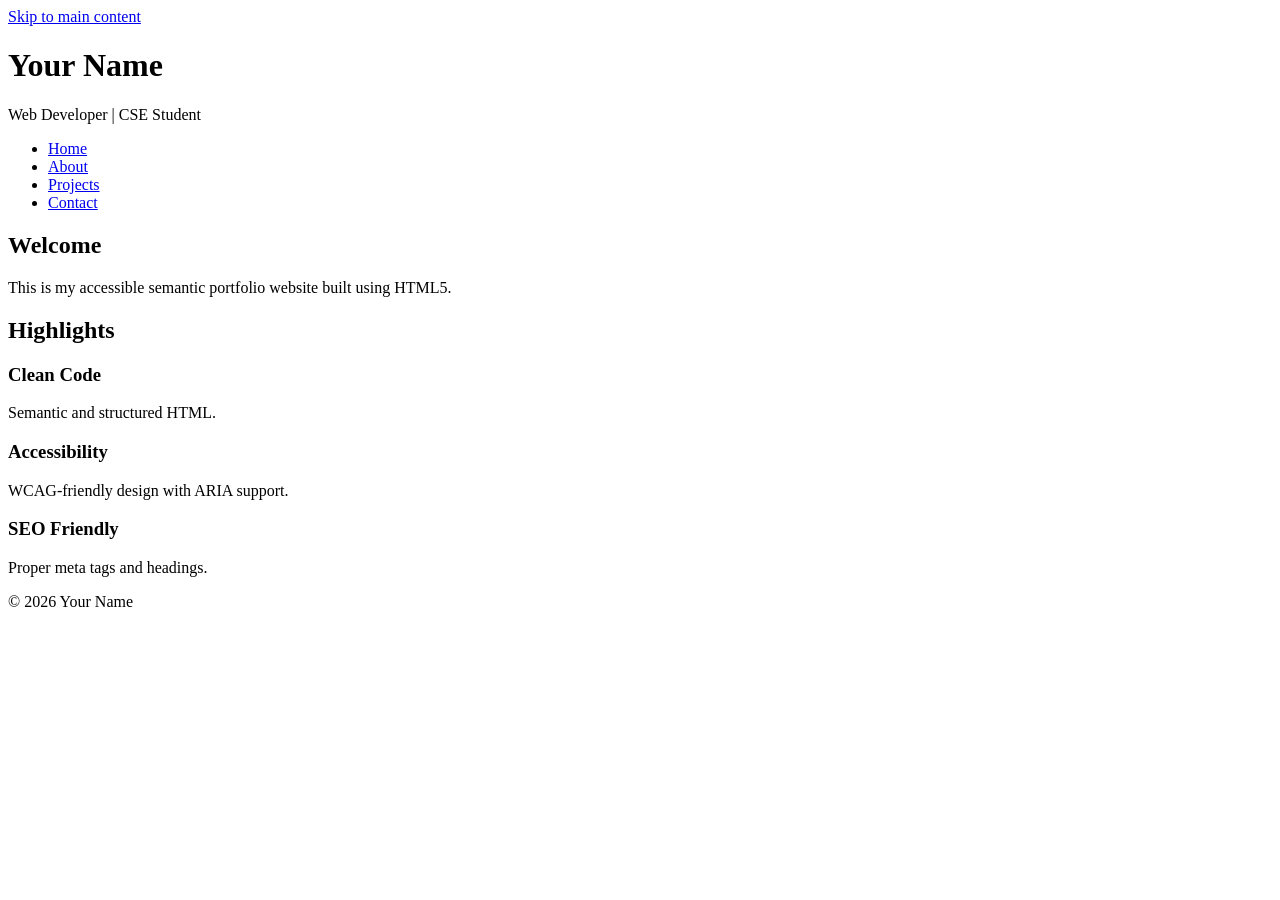
==== index.html @ d72b8c17 "Add initial HTML structure for portfolio website" ====
<!DOCTYPE html>
<html lang="en">
<head>
  <meta charset="UTF-8">
  <meta name="viewport" content="width=device-width, initial-scale=1.0">

  <meta name="description" content="Personal portfolio of a web developer showcasing skills, projects, and contact details.">
  <meta name="keywords" content="portfolio, web developer, HTML5, accessibility, projects">
  <meta name="author" content="Your Name">

  <title>Home | Portfolio</title>
</head>

<body>
  <a href="#main-content">Skip to main content</a>

  <header role="banner">
    <h1>Your Name</h1>
    <p>Web Developer | CSE Student</p>

    <nav aria-label="Main Navigation">
      <ul>
        <li><a href="index.html" aria-current="page">Home</a></li>
        <li><a href="about.html">About</a></li>
        <li><a href="projects.html">Projects</a></li>
        <li><a href="contact.html">Contact</a></li>
      </ul>
    </nav>
  </header>

  <main id="main-content">
    <section>
      <h2>Welcome</h2>
      <p>This is my accessible semantic portfolio website built using HTML5.</p>
    </section>

    <section>
      <h2>Highlights</h2>

      <article>
        <h3>Clean Code</h3>
        <p>Semantic and structured HTML.</p>
      </article>

      <article>
        <h3>Accessibility</h3>
        <p>WCAG-friendly design with ARIA support.</p>
      </article>

      <article>
        <h3>SEO Friendly</h3>
        <p>Proper meta tags and headings.</p>
      </article>
    </section>
  </main>

  <footer>
    <p>&copy; 2026 Your Name</p>
  </footer>
</body>
</html>
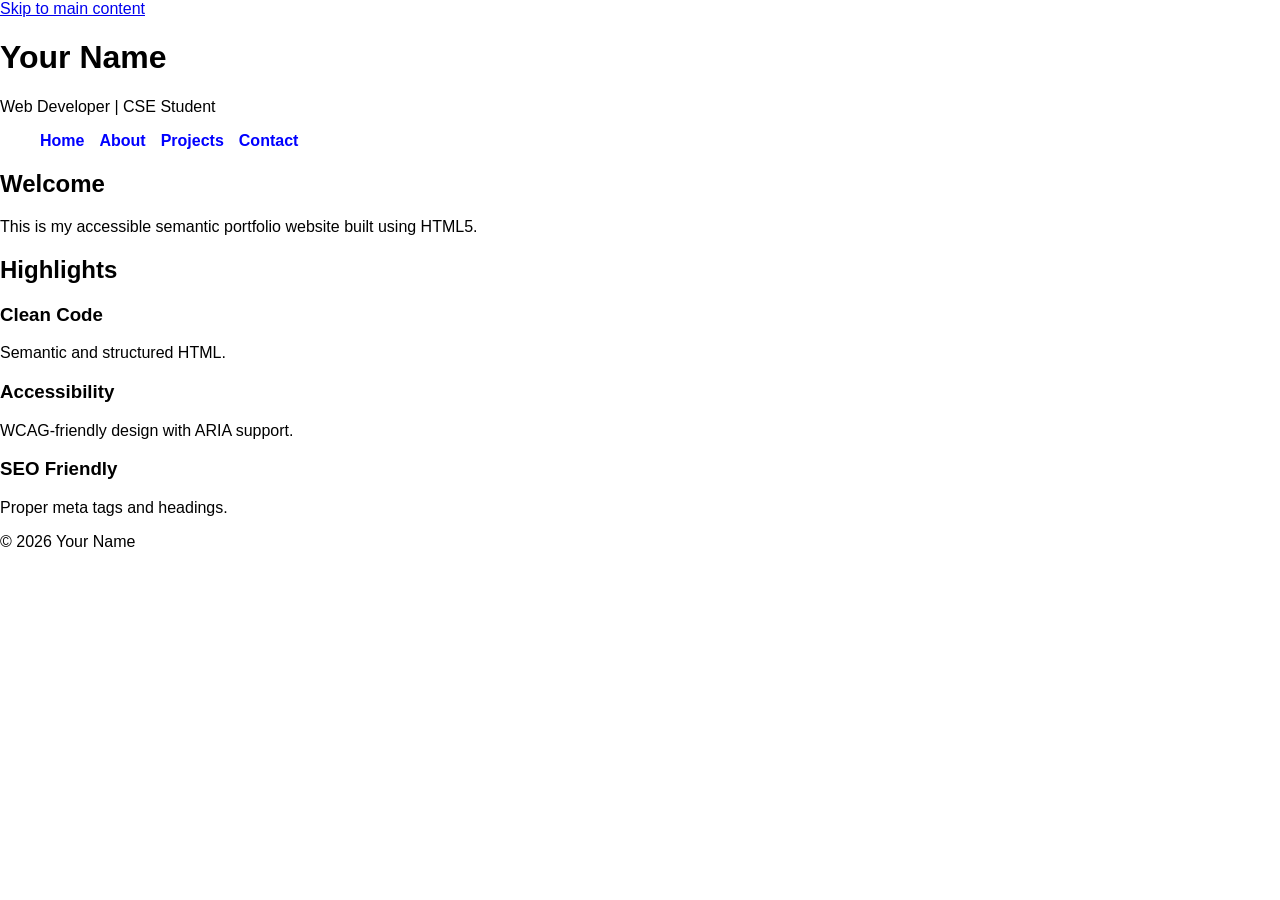
==== commit a675dafb: "Add stylesheet link to index.html" ====
--- a/index.html
+++ b/index.html
@@ -9,6 +9,7 @@
   <meta name="author" content="Your Name">
 
   <title>Home | Portfolio</title>
+  <link rel="stylesheet" href="style.css">
 </head>
 
 <body>
--- a/style.css
+++ b/style.css
@@ -0,0 +1,17 @@
+body {
+  font-family: Arial, sans-serif;
+  margin: 0;
+  padding: 0;
+}
+
+nav ul {
+  list-style: none;
+  display: flex;
+  gap: 15px;
+}
+
+nav a {
+  text-decoration: none;
+  color: blue;
+  font-weight: bold;
+}
